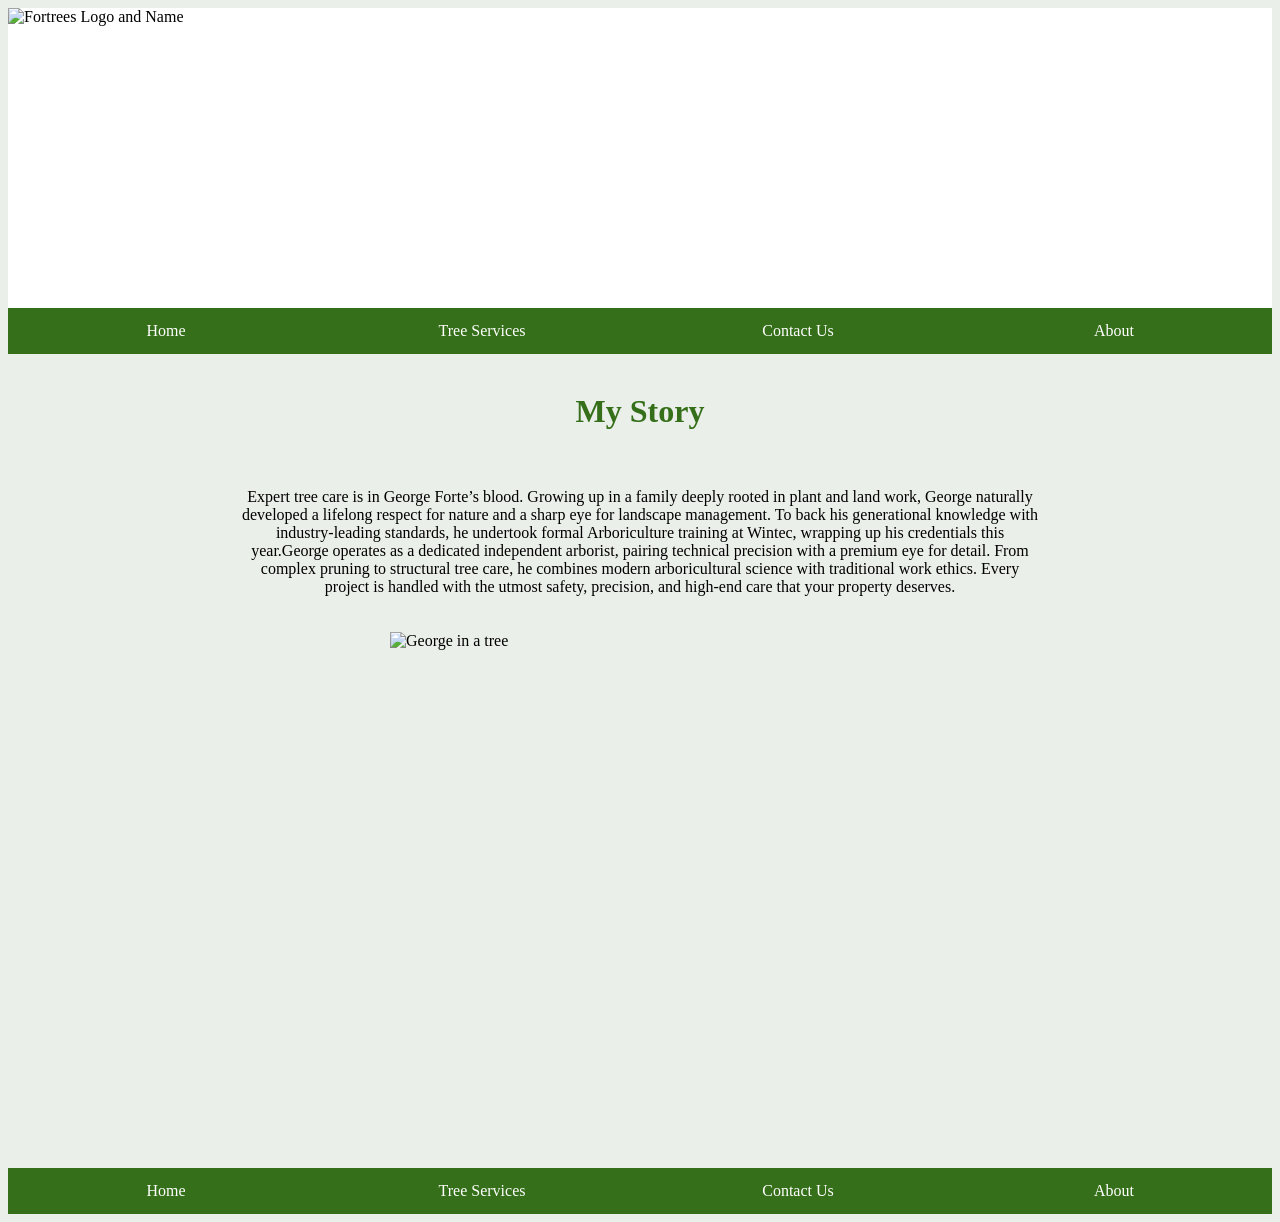
==== About.html @ 70b2c051 "Add files via upload" ====
<!DOCTYPE html>
<html lang="en">
<head>
    <meta charset="UTF-8">
    <meta name="viewport" content="width=device-width, initial-scale=1.0">
    <title>Fortrees</title>
	 <link rel="icon" type="image/x-icon" href="images/Fortrees Logo.png">
	 <link rel="stylesheet" href="Styles.css">
</head>
<body>
<header>
<img src="images/Fortrees logo and name.png" class="header-logo" alt="Fortrees Logo and Name">
</header>

<ul>
	<li><a href="Fortrees.html">Home</a> </li>
	<li><a href="Services.html">Tree Services</a> </li>
	<li><a href="Contact.html">Contact Us</a> </li>
	<li><a href="About.html">About</a> </li>
</ul>

<br>

<h1 class="heading"> My Story </h1>

<br>
<br>

<p class="about-george"> Expert tree care is in George Forte’s blood. Growing up in a family deeply rooted in plant and land work, George naturally developed a 
lifelong respect for nature and a sharp eye for landscape management. To back his generational knowledge with industry-leading standards, 
he undertook formal Arboriculture training at Wintec, wrapping up his credentials this year.George operates as a dedicated independent arborist, 
pairing technical precision with a premium eye for detail. From complex pruning to structural tree care, he combines modern arboricultural 
science with traditional work ethics. Every project is handled with the utmost safety, precision, and high-end care that your property 
deserves.</p>

<br>
<br>

<img src="images/George-Placeholder.jpg" class="Placeholder" alt="George in a tree">

<br>
<br>


<footer>

<ul class="footer-menu">
	<li><a href="Fortrees.html">Home</a> </li>
	<li><a href="Services.html">Tree Services</a> </li>
	<li><a href="Contact.html">Contact Us</a> </li>
	<li><a href="About.html">About</a> </li>
</ul>

</footer>


</body>
</html>
---- Styles.css ----
header {
		background-color: white;
		display: block;
}

.header-logo {
		height: 300px;
		width: auto;
		display: block;
		margin-left: auto;
		margin-right: auto;
}


body {
	background-color: #ebefe9;
}

ul {
  list-style-type: none;
  margin: 0;
  padding: 0;
  background-color: #356f19;
  display: flex;
  width: 100%;
  font-family: verdana;
}

ul li {
	flex: 1;
	text-align: center;
}

ul li a {
  display: block;
  color: white;
  padding: 14px 16px;
  text-decoration: none;
}

ul li a:hover {
	color: #356f19;
  background-color: white;
}

.heading {
	Color: #356f19;
	font-family: Trebuchet MS;
	text-align: center;
}


.about-george {
	max-width: 100ch;
	margin: 0 auto;
	padding: 0 20px;
	color: Black;
	text-align: center;
}

.Placeholder {
	margin-left: auto;
	margin-right: auto;
	height: 500px;
	width: auto;
	display: block;
	max-width: 500px;
	
}

.side-by-side {
	display: flex;
	align-items: center;
	justify-content: space-between;
	gap: 40px;
	max-width: 1000px;
	margin: 40px auto;
	padding: 0 20px;
}

.text-content {
	flex: 1;
	font-family: Trebuchet MS;
	color: #356f19;
}

.services-photo {
	flex: 1;
	max-width: 350px;
	width: 100%;
	height: auto;
}

@media (max-width: 768px;) {
	.side-by-side {
		flex-direction: column;
		text-align: center;
	}
}





footer {
	background-color: #356f19;
	color: white;
}

.footer-menu {
	color: white;
}
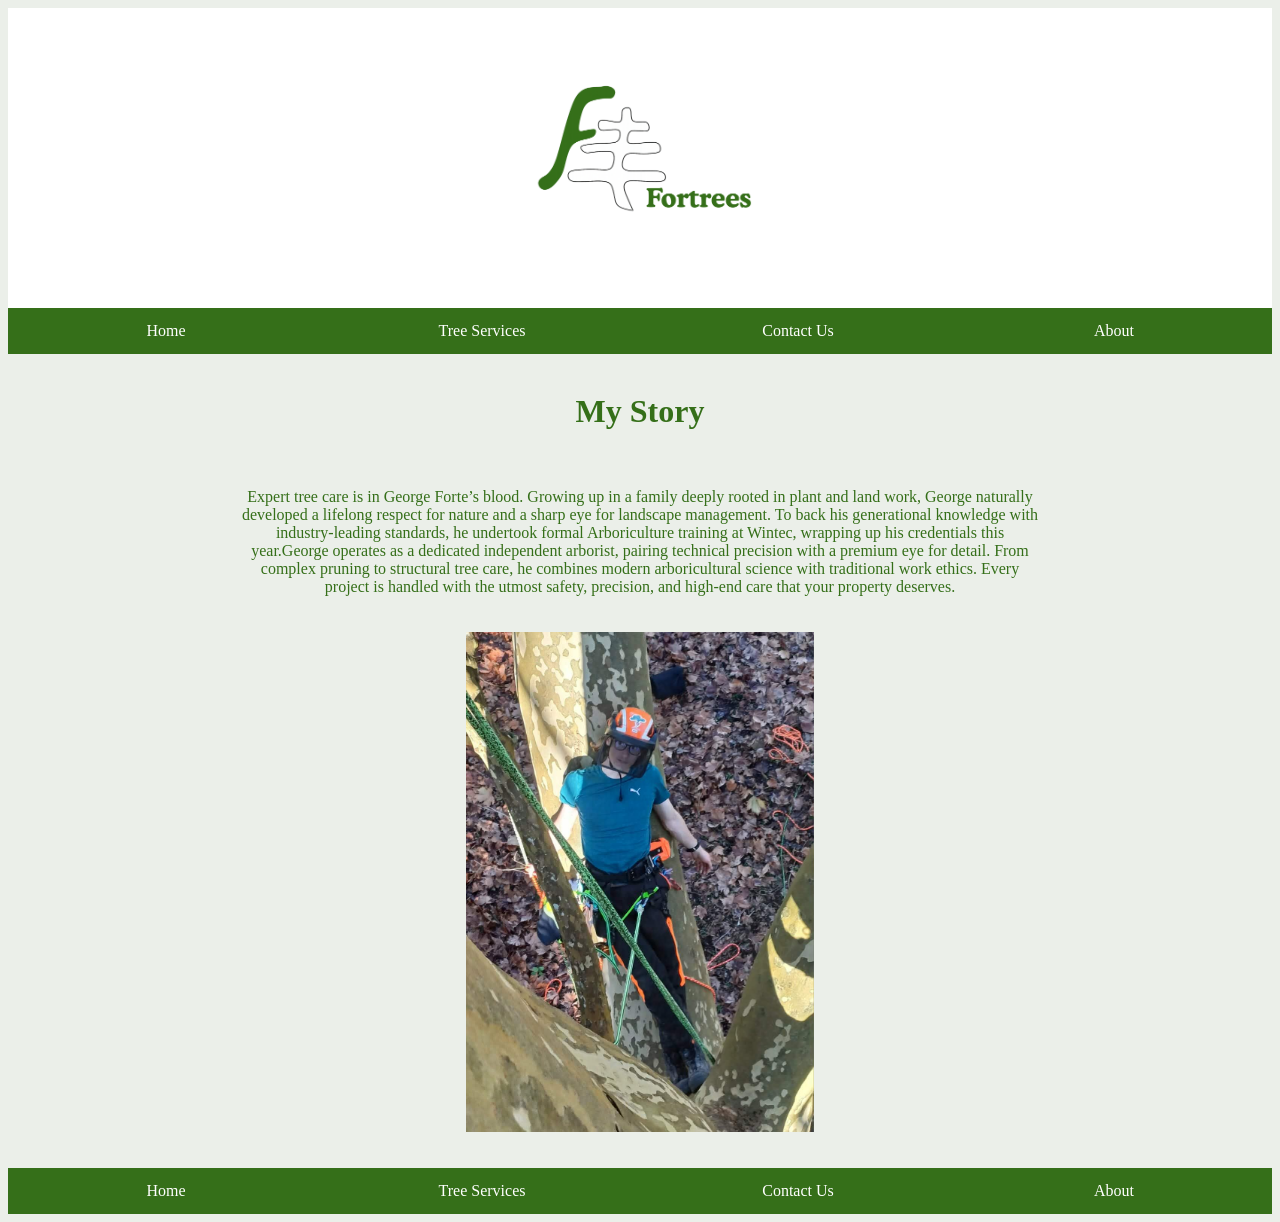
==== commit 017dc842: "Add files via upload" ====
--- a/About.html
+++ b/About.html
@@ -13,7 +13,7 @@
 </header>
 
 <ul>
-	<li><a href="Fortrees.html">Home</a> </li>
+	<li><a href="index.html">Home</a> </li>
 	<li><a href="Services.html">Tree Services</a> </li>
 	<li><a href="Contact.html">Contact Us</a> </li>
 	<li><a href="About.html">About</a> </li>
@@ -26,7 +26,7 @@
 <br>
 <br>
 
-<p class="about-george"> Expert tree care is in George Forte’s blood. Growing up in a family deeply rooted in plant and land work, George naturally developed a 
+<p> Expert tree care is in George Forte’s blood. Growing up in a family deeply rooted in plant and land work, George naturally developed a 
 lifelong respect for nature and a sharp eye for landscape management. To back his generational knowledge with industry-leading standards, 
 he undertook formal Arboriculture training at Wintec, wrapping up his credentials this year.George operates as a dedicated independent arborist, 
 pairing technical precision with a premium eye for detail. From complex pruning to structural tree care, he combines modern arboricultural 
@@ -45,7 +45,7 @@
 <footer>
 
 <ul class="footer-menu">
-	<li><a href="Fortrees.html">Home</a> </li>
+	<li><a href="index.html">Home</a> </li>
 	<li><a href="Services.html">Tree Services</a> </li>
 	<li><a href="Contact.html">Contact Us</a> </li>
 	<li><a href="About.html">About</a> </li>
--- a/Styles.css
+++ b/Styles.css
@@ -51,14 +51,26 @@
 	text-align: center;
 }
 
-
-.about-george {
+p {
 	max-width: 100ch;
 	margin: 0 auto;
 	padding: 0 20px;
-	color: Black;
+	color: #356f19;
 	text-align: center;
+	font-family: verdana;
 }
+	
+.bold {
+	max-width: 100ch;
+	margin: 0 auto;
+	padding: 0 20px;
+	color: #356f19;
+	text-align: center;
+	font-weight: bold;
+	font-family: verdana;
+}
+	
+
 
 .Placeholder {
 	margin-left: auto;
@@ -111,4 +123,60 @@
 
 .footer-menu {
 	color: white;
-}+}
+
+form {
+	max-width: 500px;
+	margin: 40px auto;
+	padding: 30px;
+	background-color: #fcfcfc;
+	border: 1px solid #e0e0e0;
+	border-radius: 8px;
+	
+}
+
+form label {
+	display: block;
+	margin-bottom: 8px;
+	font-family: Trebuchet MS;
+	font-weight: bold;
+	color: #356f19
+}
+
+form input[type="email"],
+form textarea {
+	display: block;
+	width: 100%;
+	padding: 12px;
+	margin-bottom: 24px;
+	border: 1px solid #356f19;
+	border-radius: 4px;
+	box-sizing: border-box;
+	font-family: inherit;
+	font-size: 16px;
+}
+
+form input:focus,
+form textarea:focus {
+	border-color: #356f19;
+	outline: none;
+}
+
+form button[type="submit"] {
+	display:block;
+	width: 100%;
+	background-color: #356f19;
+	color: white;
+	padding: 14px;
+	border: none;
+	border-radius: 4px;
+	font-size: 16px;
+	font-weight: bold;
+	cursor: pointer;
+	transition: background 0.2s ease;
+}
+
+form button[type="submit"]:hover {
+	background-color: #244d11;
+}
+
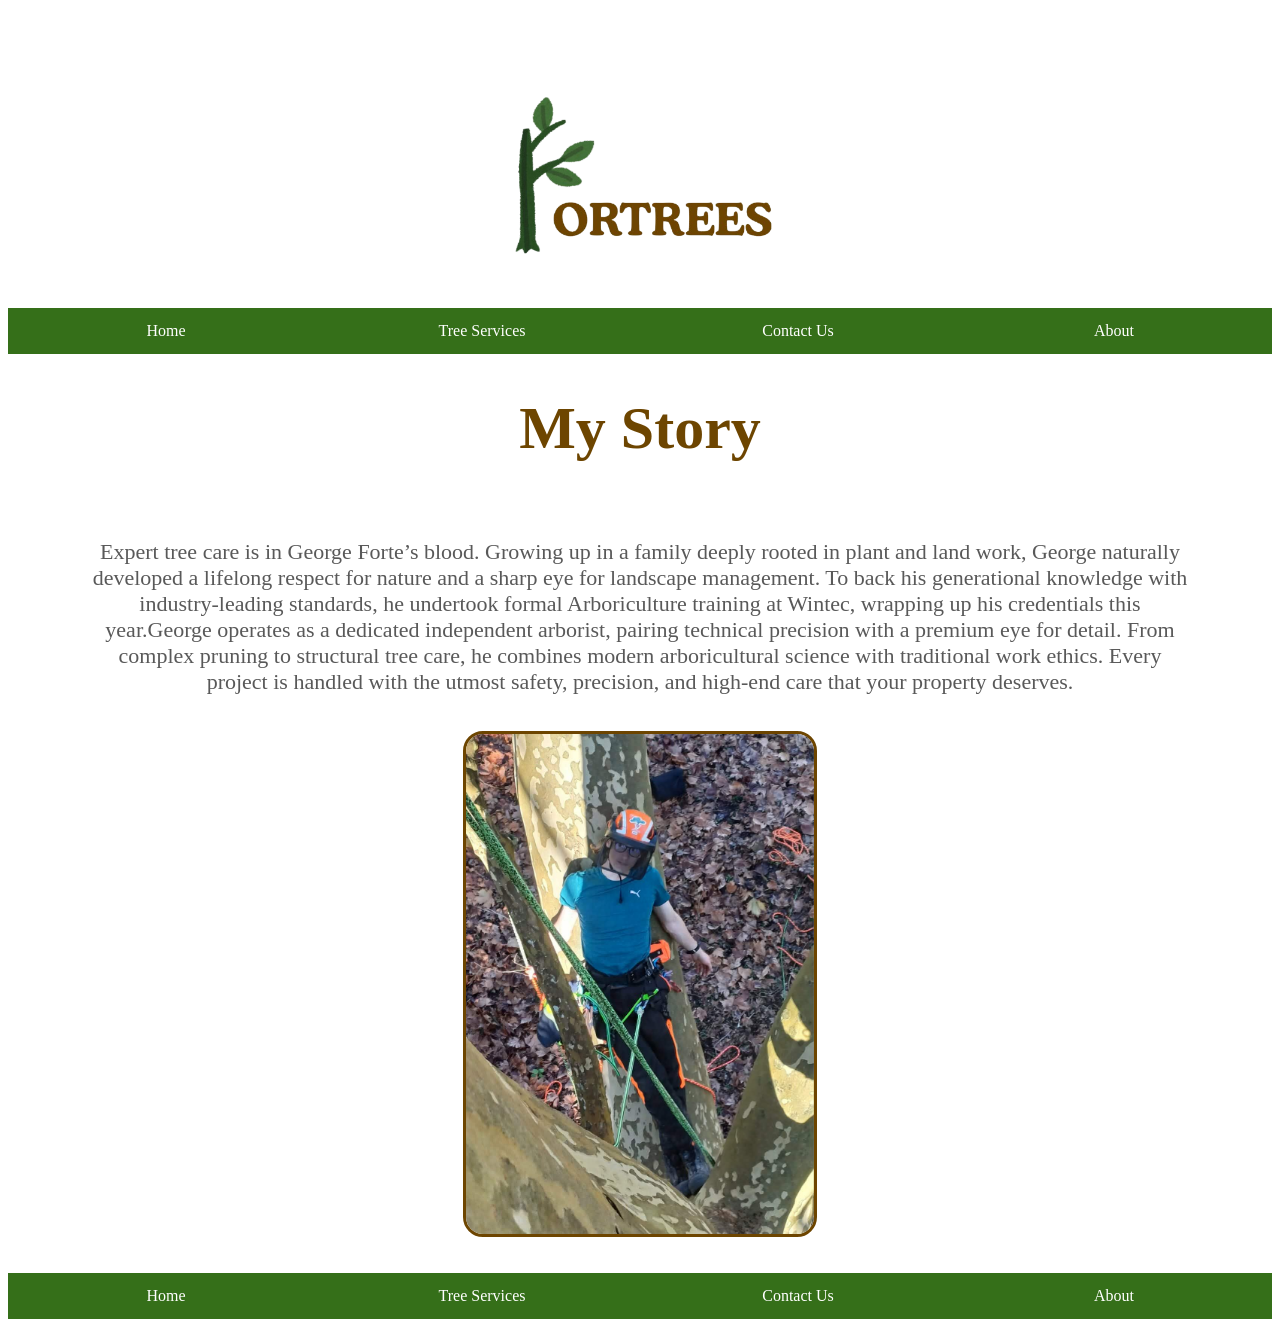
==== commit 115d7163: "Add files via upload" ====
--- a/About.html
+++ b/About.html
@@ -4,12 +4,12 @@
     <meta charset="UTF-8">
     <meta name="viewport" content="width=device-width, initial-scale=1.0">
     <title>Fortrees</title>
-	 <link rel="icon" type="image/x-icon" href="images/Fortrees Logo.png">
+	 <link rel="icon" type="image/x-icon" href="images/Fortrees Icon v2-bg.png">
 	 <link rel="stylesheet" href="Styles.css">
 </head>
 <body>
 <header>
-<img src="images/Fortrees logo and name.png" class="header-logo" alt="Fortrees Logo and Name">
+<img src="images/Fortrees Logo v2-bg.png" class="header-logo" alt="Fortrees Logo v2-bg">
 </header>
 
 <ul>
@@ -18,8 +18,6 @@
 	<li><a href="Contact.html">Contact Us</a> </li>
 	<li><a href="About.html">About</a> </li>
 </ul>
-
-<br>
 
 <h1 class="heading"> My Story </h1>
 
--- a/Styles.css
+++ b/Styles.css
@@ -15,7 +15,7 @@
 
 
 body {
-	background-color: #ebefe9;
+	background-color: white;
 }
 
 ul {
@@ -41,30 +41,32 @@
 }
 
 ul li a:hover {
-	color: #356f19;
-  background-color: white;
+	color: white;
+  background-color: #6d4500;
 }
 
 .heading {
-	Color: #356f19;
+	Color: #6d4500;
 	font-family: Trebuchet MS;
 	text-align: center;
+	font-size: 60px;
 }
 
 p {
 	max-width: 100ch;
 	margin: 0 auto;
 	padding: 0 20px;
-	color: #356f19;
+	color: #595959;
 	text-align: center;
 	font-family: verdana;
+	font-size: 22px;
 }
 	
 .bold {
 	max-width: 100ch;
 	margin: 0 auto;
 	padding: 0 20px;
-	color: #356f19;
+	color: #595959;
 	text-align: center;
 	font-weight: bold;
 	font-family: verdana;
@@ -79,6 +81,8 @@
 	width: auto;
 	display: block;
 	max-width: 500px;
+	border: solid #6d4500;
+	border-radius: 20px
 	
 }
 
@@ -95,7 +99,9 @@
 .text-content {
 	flex: 1;
 	font-family: Trebuchet MS;
-	color: #356f19;
+	color: #6d4500;
+	font-size: 45;
+	
 }
 
 .services-photo {
@@ -103,6 +109,8 @@
 	max-width: 350px;
 	width: 100%;
 	height: auto;
+	border: solid #6d4500;
+	border-radius: 10px;
 }
 
 @media (max-width: 768px;) {
@@ -177,6 +185,6 @@
 }
 
 form button[type="submit"]:hover {
-	background-color: #244d11;
+	background-color: #6d4500;
 }
 
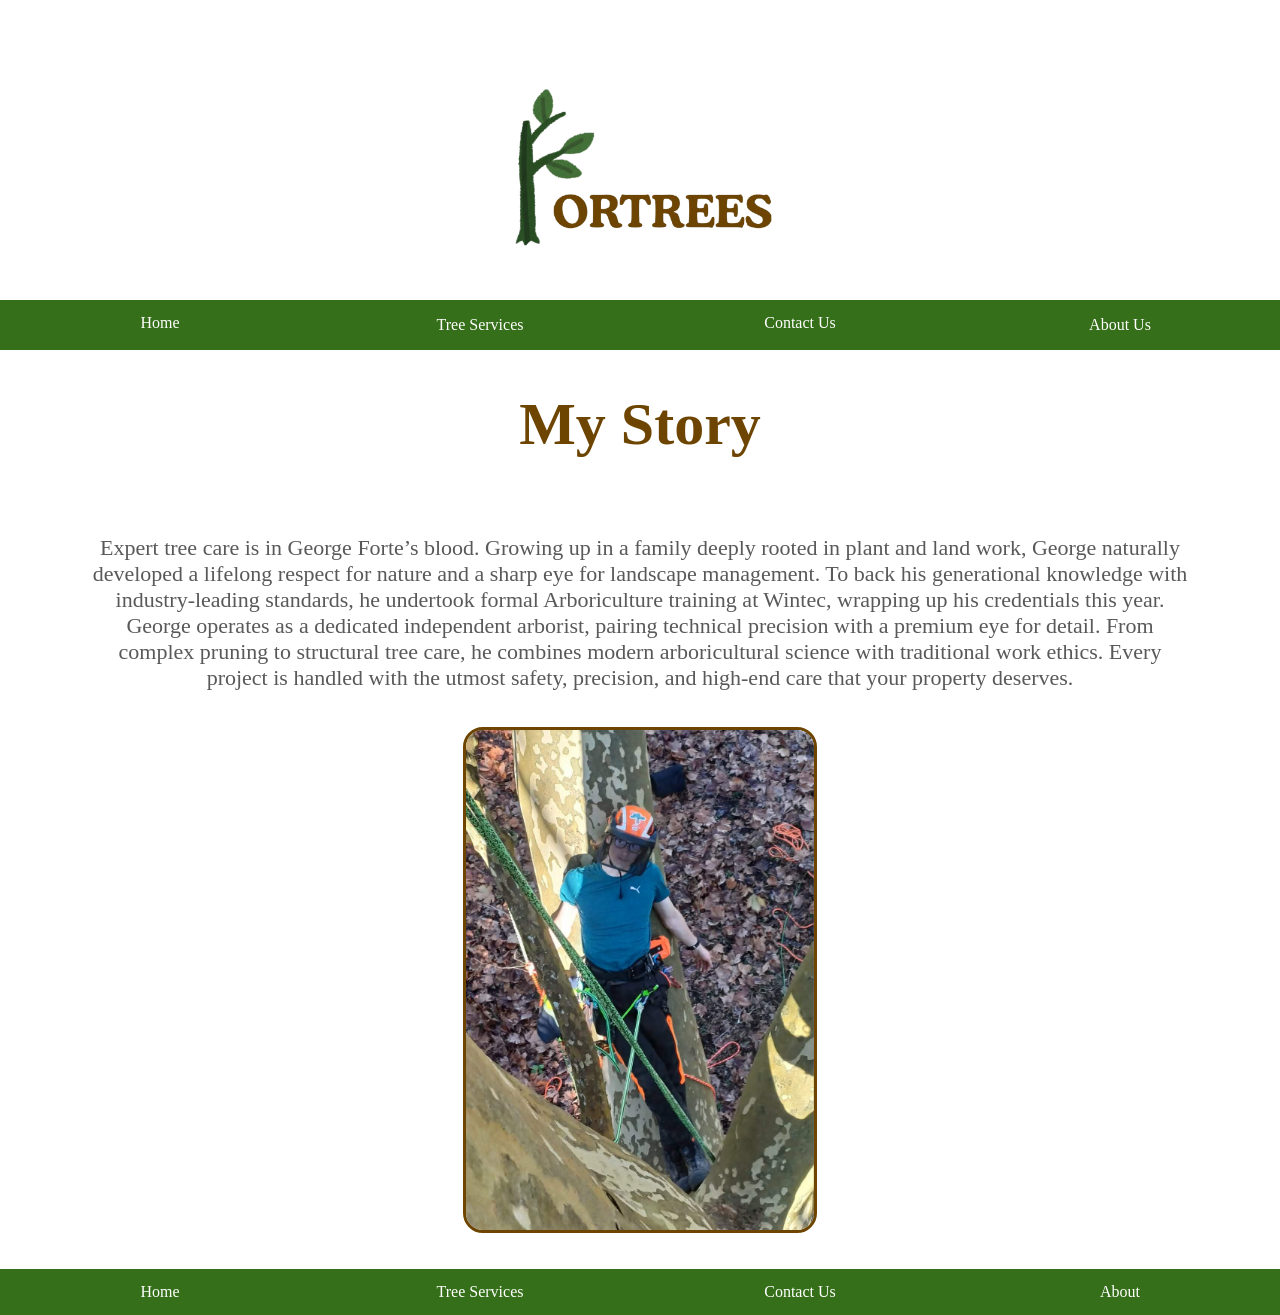
==== commit cb296723: "Add files via upload" ====
--- a/About.html
+++ b/About.html
@@ -12,11 +12,28 @@
 <img src="images/Fortrees Logo v2-bg.png" class="header-logo" alt="Fortrees Logo v2-bg">
 </header>
 
-<ul>
+<ul class="nav-menu">
 	<li><a href="index.html">Home</a> </li>
-	<li><a href="Services.html">Tree Services</a> </li>
+	<li>
+		<div class="dropdown">
+		<a href="Services.html" class="dropbtn">Tree Services</a>
+			<div class="dropdown-content">
+			<a href="Pruning.html">Tree Pruning and Maintenance</a> 
+			<a href="Advanced.html">Advance Tree Work</a>
+			<a href="Felling.html">Tree Felling</a>
+			</div>	
+		</div>
+	</li>
 	<li><a href="Contact.html">Contact Us</a> </li>
-	<li><a href="About.html">About</a> </li>
+	<li>
+		<div class="dropdown">
+		<a  class="dropbtn">About Us</a>
+			<div class="dropdown-content">
+			<a href="About.html">My Story</a> 
+			<a href="Safety.html">Health and Safety</a>
+			</div>	
+		</div>
+	</li>
 </ul>
 
 <h1 class="heading"> My Story </h1>
@@ -26,7 +43,7 @@
 
 <p> Expert tree care is in George Forte’s blood. Growing up in a family deeply rooted in plant and land work, George naturally developed a 
 lifelong respect for nature and a sharp eye for landscape management. To back his generational knowledge with industry-leading standards, 
-he undertook formal Arboriculture training at Wintec, wrapping up his credentials this year.George operates as a dedicated independent arborist, 
+he undertook formal Arboriculture training at Wintec, wrapping up his credentials this year. George operates as a dedicated independent arborist, 
 pairing technical precision with a premium eye for detail. From complex pruning to structural tree care, he combines modern arboricultural 
 science with traditional work ethics. Every project is handled with the utmost safety, precision, and high-end care that your property 
 deserves.</p>
--- a/Styles.css
+++ b/Styles.css
@@ -1,4 +1,8 @@
 
+html, body {
+	margin: 0;
+	padding: 0;
+}
 
 header {
 		background-color: white;
@@ -13,9 +17,75 @@
 		margin-right: auto;
 }
 
+.custom-line {
+	border: none;
+	height: 5px;
+	background-color: #356f19;
+	margin: 40px 0;
+	width: 100%;
+}
 
 body {
 	background-color: white;
+}
+
+.dropdown {
+	position: relative;
+}
+
+.dropbtn {
+	background-color: #356f19;
+	color: white;
+	padding: 16px;
+	font-size: 16px;
+	border: none;
+	cursor: pointer;
+}
+
+.dropdown-content {
+	display: none;
+	position: absolute;
+	background-color: #356f19;
+	min-width: 200px;
+	box-shadow: 0px 8px 16px 0px rgba(0,0,0,0.2);
+}
+
+.dropdown-content a {
+	color: white;
+	padding: 12px 16px;
+	text-decoration: none;
+	display: block;
+}
+
+.dropdown-content a:hover {
+	background-color: #6d4500;
+}
+
+.dropdown:hover .dropdown-content {
+	display: block;
+}
+
+.dropdown:hover .dropbtn {
+	background-color: #6d4500;
+}
+
+.george-section {
+	background-image: url('images/forest-stock-photo.jpg');
+	background-size: cover;
+	background-position: center;
+	background-repeat: no-repeat;
+	min-height: 400px;
+	display: flex;
+	justify-content: center;
+	align-items: center;
+}
+
+.george {
+	color: white;
+	font-family: Trebuchet MS;
+	text-align: center;
+	font-size: 60px;
+	-webkit-text-stroke: 2px black;
 }
 
 ul {
@@ -52,6 +122,15 @@
 	font-size: 60px;
 }
 
+h2 {
+	Color: #356f19;
+	font-family: Trebuchet MS;
+	text-align: left;
+	font-size: 40px;
+	margin: 30px;
+}
+	
+
 p {
 	max-width: 100ch;
 	margin: 0 auto;
@@ -60,6 +139,25 @@
 	text-align: center;
 	font-family: verdana;
 	font-size: 22px;
+}
+
+.wrap-image {
+	float: left;
+	margin-right: 20px;
+	margin-bottom: 10px;
+	width: 200px;
+	height: auto;
+}
+
+.clear-layout {
+	clear: both;
+}
+
+.intro {
+	display: flow-root;
+	max-width: 800px;
+	margin: 0 auto;
+	padding: 20px;
 }
 	
 .bold {
@@ -96,12 +194,40 @@
 	padding: 0 20px;
 }
 
+.icons {
+	display: flex;
+	align-items: center;
+	justify-content: space-between;
+	gap: 40px;
+	max-width: 1000px;
+	margin: 40px auto;
+	padding: 0 20px;
+	
+}
+
 .text-content {
 	flex: 1;
 	font-family: Trebuchet MS;
 	color: #6d4500;
 	font-size: 45;
 	
+}
+
+.icon-text {
+	flex: 1;
+	font-family: Trebuchet MS;
+	color: #6d4500;
+	font-size: 45;
+	vertical-align: middle;
+	
+}
+
+.pics {
+	flex: 1;
+	max-width: 200px;
+	width: 100%;
+	height: auto;
+	border: none;
 }
 
 .services-photo {
@@ -119,10 +245,6 @@
 		text-align: center;
 	}
 }
-
-
-
-
 
 footer {
 	background-color: #356f19;
@@ -188,3 +310,56 @@
 	background-color: #6d4500;
 }
 
+.btn-link {
+	display: inline-block;
+	padding: 10px 20px;
+	background-color: #356f19;
+	color: white;
+	text-decoration: none;
+	border-radius: 5px;
+	font-weight: bold;
+	text-align: center;
+}
+
+.btn-link:hover {
+	background-color: #6d4500;
+}
+
+.button {
+	text-align: center;
+	width: 100%;
+}
+	
+.image-gallery {
+	display: flex;
+	gap: 20px;
+	width: 100%;
+	max-width: 1200px;
+	margin: 0 auto;
+}
+
+.gallery-card {
+	flex: 1;
+	text-align: center;
+	border: solid #6d4500;
+	border-radius: 10px;
+}
+
+.gallery-card img {
+	width: 100%;
+	height: auto;
+	display: block;
+	border-radius: 4px;
+}
+
+.gallery-card h3 {
+	margin-top: 12px;
+	font-family: verdana;
+	color: #356f19;
+}
+
+.gallery-card p {
+	margin-top: 5px;
+	font-family: verdana;
+	color: #595959;
+}
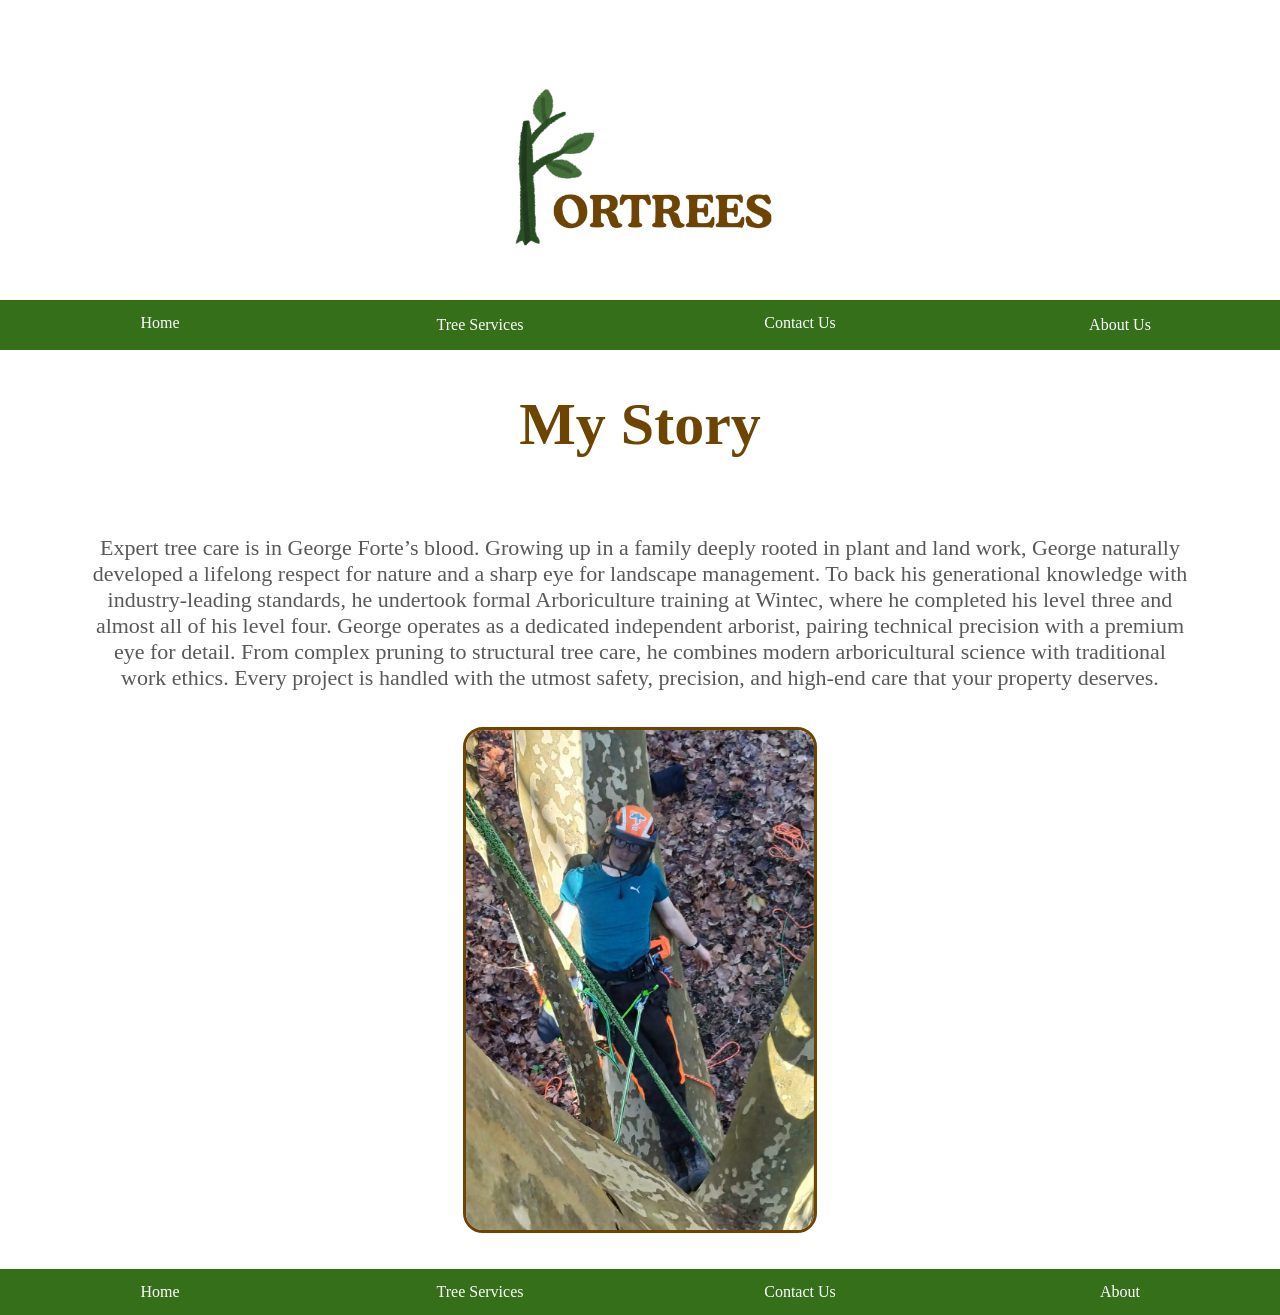
==== commit ffdcc4fd: "Update About.html" ====
--- a/About.html
+++ b/About.html
@@ -43,7 +43,7 @@
 
 <p> Expert tree care is in George Forte’s blood. Growing up in a family deeply rooted in plant and land work, George naturally developed a 
 lifelong respect for nature and a sharp eye for landscape management. To back his generational knowledge with industry-leading standards, 
-he undertook formal Arboriculture training at Wintec, wrapping up his credentials this year. George operates as a dedicated independent arborist, 
+he undertook formal Arboriculture training at Wintec, where he completed his level three and almost all of his level four. George operates as a dedicated independent arborist, 
 pairing technical precision with a premium eye for detail. From complex pruning to structural tree care, he combines modern arboricultural 
 science with traditional work ethics. Every project is handled with the utmost safety, precision, and high-end care that your property 
 deserves.</p>
@@ -70,4 +70,4 @@
 
 
 </body>
-</html>+</html>
--- a/Styles.css
+++ b/Styles.css
@@ -25,8 +25,14 @@
 	width: 100%;
 }
 
-body {
+.g-container body {
 	background-color: white;
+	display: flex;
+	justify-content: center;
+	align-items: center;
+	min-height: 100vh;
+	background: #0a0a0a;
+	overflow: hidden;
 }
 
 .dropdown {
@@ -184,6 +190,18 @@
 	
 }
 
+.diagram {
+	margin-left: auto;
+	margin-right: auto;
+	height: 800px;
+	width: auto;
+	display: block;
+	max-width: 500px;
+	border: none;
+	border-radius: 20px
+	
+}
+
 .side-by-side {
 	display: flex;
 	align-items: center;
@@ -362,4 +380,106 @@
 	margin-top: 5px;
 	font-family: verdana;
 	color: #595959;
-}+}
+
+.service-list {
+	Background-color: none;
+	margin: 50px;
+	padding: 10px;
+	font-family: verdana;
+	font-size: 25px;
+}
+
+.service-list dt {
+	Background-color: none;
+	color: White;
+	font-family: verdana;
+	font-size: 25px;
+}
+
+.service-list dd {
+	Background-color: none;
+	color: White;
+	font-family: verdana;
+	font-size: 25px;
+}
+
+.list {
+	background-color: #595959;
+}
+
+.serve{
+	color: white;
+	margin: 20px;
+	padding: 10px;
+	font-family:Trebuchet MS;
+}
+
+
+.g-container {
+	position: relative;
+	width: 1000px;
+	height: 600px;
+	margin: 40px auto;
+	display: grid;
+	place-items: center;
+}
+
+.g-spin {
+	position: relative;
+	width: 100%;
+	height: 100%;
+}
+
+.g-spin:hover {
+	animation-play-state: paused;
+}
+
+.g-spin span {
+	position: absolute;
+	top: 0;
+	left: 0;
+	width: 100%;
+	height: 100%;
+}
+
+.g-spin span img {
+	position: absolute;
+	top: 0;
+	left: 0;
+	width: 100%;
+	height: 100%;
+	object-fit: cover;
+	border-radius: 8px;
+	opacity: 0;
+	animation: imageSwitch 16s infinite;
+}
+
+.g-spin span:nth-child(1) img { animation-delay: 0s; }
+.g-spin span:nth-child(2) img { animation-delay: 4s; }
+.g-spin span:nth-child(3) img { animation-delay: 8s; }
+.g-spin span:nth-child(4) img { animation-delay: 12s; }
+
+.g-spin span img:hover {
+	transform: translateY(-15px) scale(1.05);
+}
+
+@keyframes imageSwitch {
+	0% {
+		opacity: 0;
+	}
+	5% {
+		opacity: 1;
+	}
+	25% {
+		opacity: 1;
+	}
+	30% {
+		opacity: 0;
+	}
+	100% {
+		opacity: 0;
+	}
+}
+
+
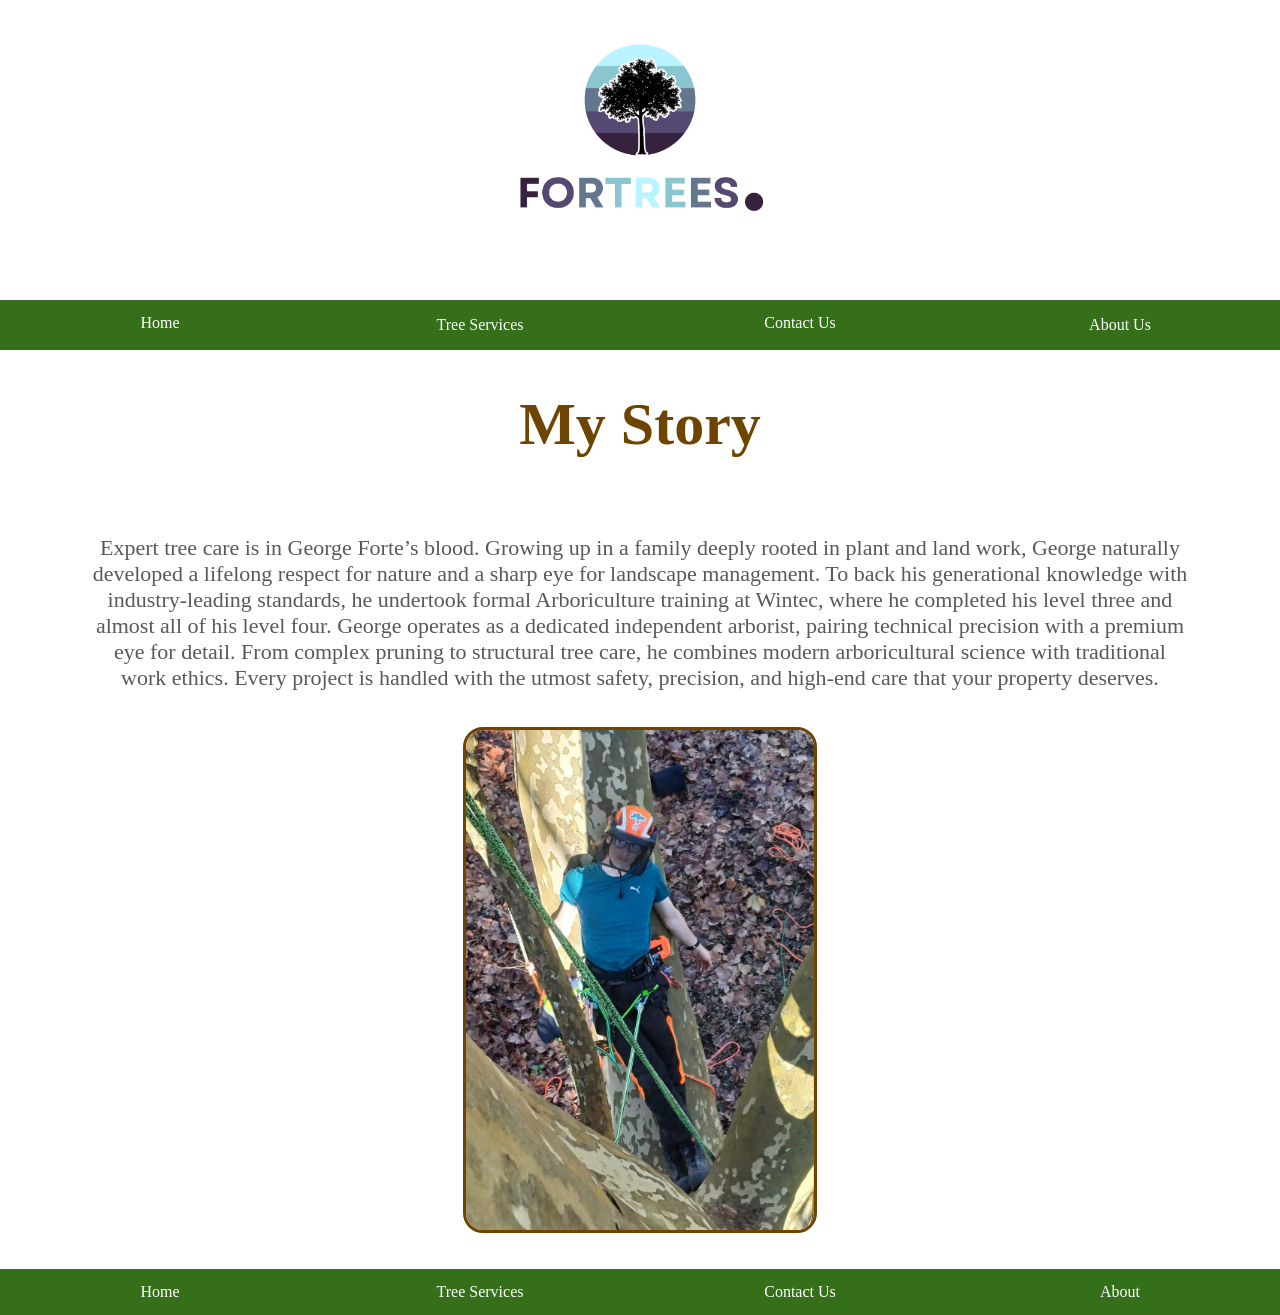
==== commit 176f16de: "Update About.html" ====
--- a/About.html
+++ b/About.html
@@ -4,12 +4,12 @@
     <meta charset="UTF-8">
     <meta name="viewport" content="width=device-width, initial-scale=1.0">
     <title>Fortrees</title>
-	 <link rel="icon" type="image/x-icon" href="images/Fortrees Icon v2-bg.png">
+	 <link rel="icon" type="image/x-icon" href="images/Icon.png">
 	 <link rel="stylesheet" href="Styles.css">
 </head>
 <body>
 <header>
-<img src="images/Fortrees Logo v2-bg.png" class="header-logo" alt="Fortrees Logo v2-bg">
+<img src="images/Full Logo Gradient.png" class="header-logo" alt="Fortrees Logo v2-bg">
 </header>
 
 <ul class="nav-menu">
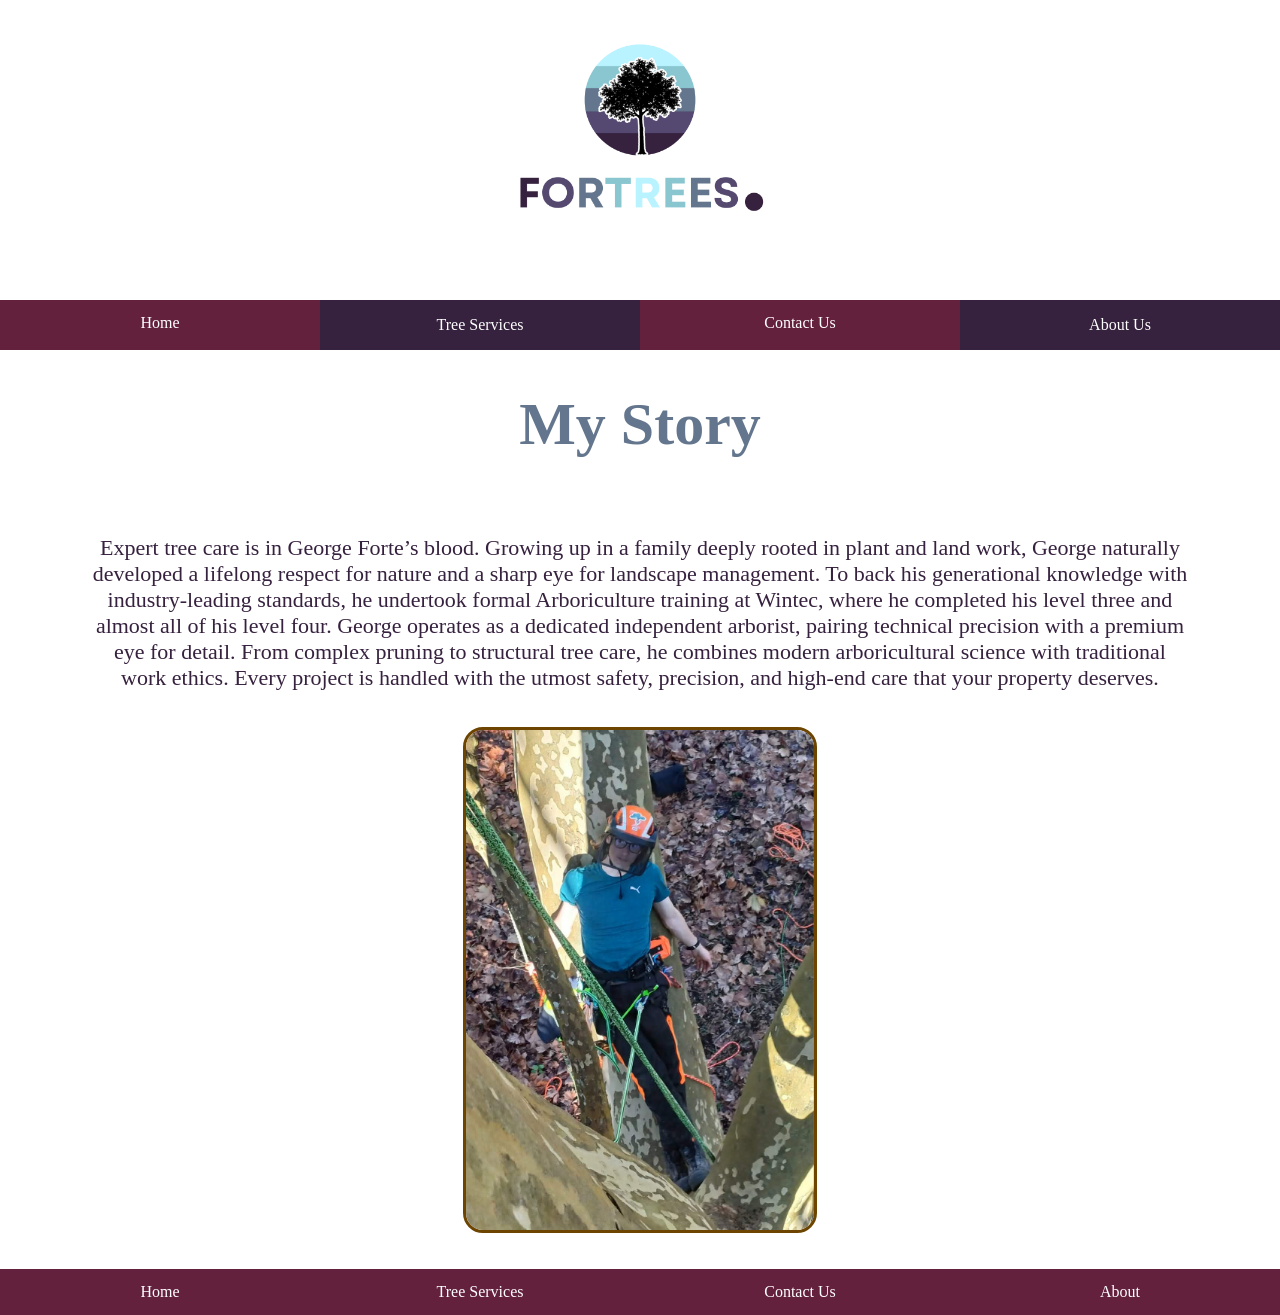
==== commit 000020a3: "Update About.html" ====
--- a/About.html
+++ b/About.html
@@ -4,7 +4,7 @@
     <meta charset="UTF-8">
     <meta name="viewport" content="width=device-width, initial-scale=1.0">
     <title>Fortrees</title>
-	 <link rel="icon" type="image/x-icon" href="images/Icon.png">
+	 <link rel="icon" type="image/x-icon" href="images/Icon-bg.png">
 	 <link rel="stylesheet" href="Styles.css">
 </head>
 <body>
--- a/Styles.css
+++ b/Styles.css
@@ -20,7 +20,7 @@
 .custom-line {
 	border: none;
 	height: 5px;
-	background-color: #356f19;
+	background-color: #36213e;
 	margin: 40px 0;
 	width: 100%;
 }
@@ -40,7 +40,7 @@
 }
 
 .dropbtn {
-	background-color: #356f19;
+	background-color: #36213e;
 	color: white;
 	padding: 16px;
 	font-size: 16px;
@@ -51,7 +51,7 @@
 .dropdown-content {
 	display: none;
 	position: absolute;
-	background-color: #356f19;
+	background-color: #36213e;
 	min-width: 200px;
 	box-shadow: 0px 8px 16px 0px rgba(0,0,0,0.2);
 }
@@ -64,7 +64,7 @@
 }
 
 .dropdown-content a:hover {
-	background-color: #6d4500;
+	background-color: #63768d;
 }
 
 .dropdown:hover .dropdown-content {
@@ -72,7 +72,7 @@
 }
 
 .dropdown:hover .dropbtn {
-	background-color: #6d4500;
+	background-color: #63768d;
 }
 
 .george-section {
@@ -98,7 +98,7 @@
   list-style-type: none;
   margin: 0;
   padding: 0;
-  background-color: #356f19;
+  background-color: #63213e;
   display: flex;
   width: 100%;
   font-family: verdana;
@@ -118,18 +118,18 @@
 
 ul li a:hover {
 	color: white;
-  background-color: #6d4500;
+  background-color: #63768d;
 }
 
 .heading {
-	Color: #6d4500;
+	Color: #63768d;
 	font-family: Trebuchet MS;
 	text-align: center;
 	font-size: 60px;
 }
 
 h2 {
-	Color: #356f19;
+	Color: #36213e;
 	font-family: Trebuchet MS;
 	text-align: left;
 	font-size: 40px;
@@ -141,7 +141,7 @@
 	max-width: 100ch;
 	margin: 0 auto;
 	padding: 0 20px;
-	color: #595959;
+	color: #36213e;
 	text-align: center;
 	font-family: verdana;
 	font-size: 22px;
